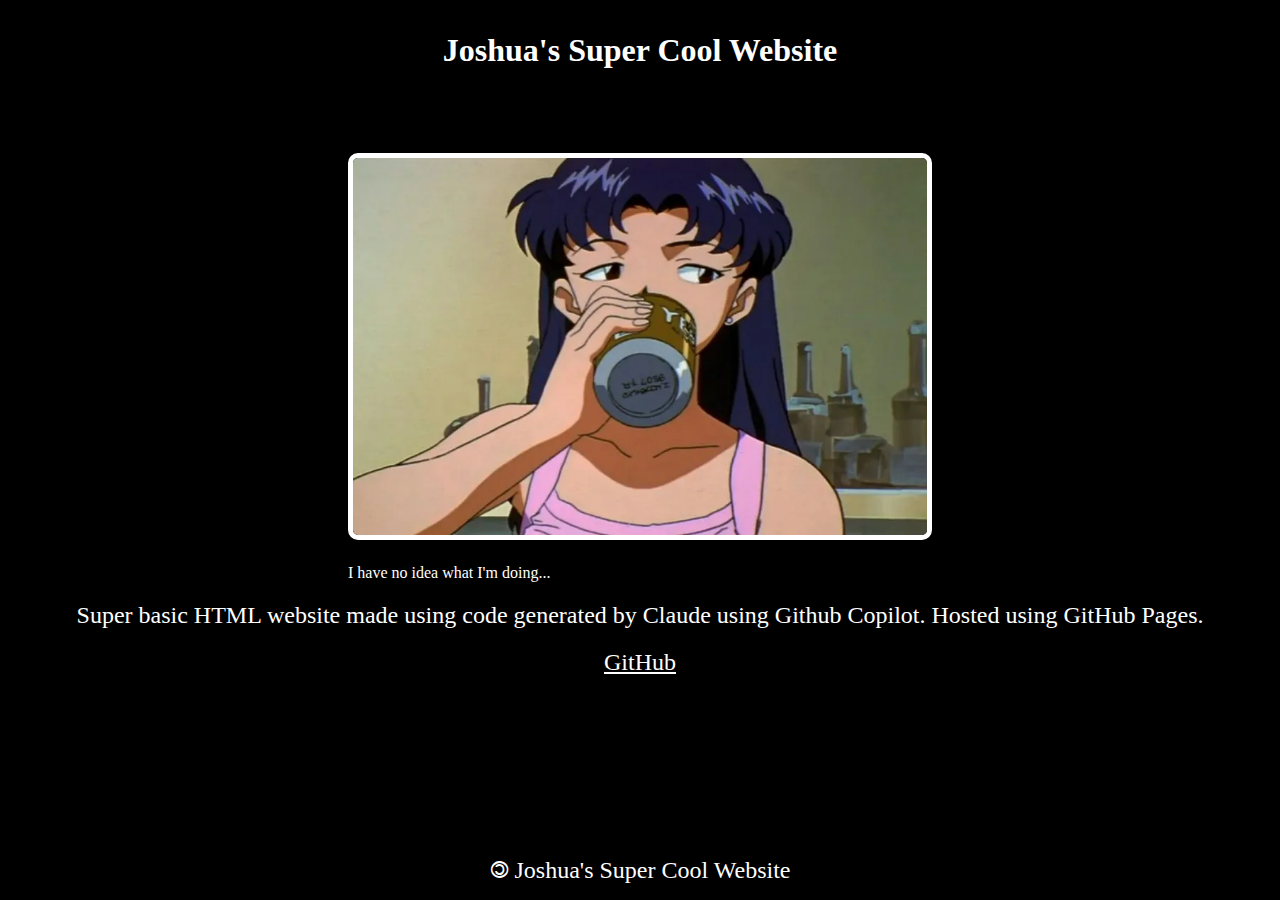
==== index.html @ 994346ef "Update index.html" ====
<!DOCTYPE html>
<html lang="en">
<head>
    <meta charset="UTF-8">
    <meta name="viewport" content="width=device-width, initial-scale=1.0">
    <title>Joshua's Super Cool Website</title>
    <style>
        * {
            margin: 0;
            padding: 0;
            box-sizing: border-box;
            font-family: 'Times New Roman', Times, serif;
        }
        
        body {
            background-color: #000000;
            color: white;
            text-align: center;
            
        }
        /* this is some black magic */    
        header {
            background-color: #000000;
            color: white;
            text-align: center;
            padding: 2rem;
        }

        .container {
            max-width: 1200px;
            margin: 2rem auto;
            padding: 0 1rem;
        }

        .content-section {
            margin-bottom: 2rem;
        }

        footer {
            background-color: #000000;
            color: white;
            text-align: center;
            padding: 1rem;
            position: fixed;
            bottom: 0;
            left: 0;
            width: 100%;
            font-size: 16px;
        }
        p {
        text-align: center;  
        font-size: 24px;
        margin-top: 20px;
    }
    figcaption {
        text-align: left;
        margin-left: 25%;
        font-size: 16px;
    }
    </style>
</head>
<body>
    <header>
        <h1>Joshua's Super Cool Website</h1>
    </header>
    
    <div class="container">
        <figure>
            <img src="images/misato3.webp" alt="Misato" style="max-width: 50%; height: auto; margin: 20px 0; border: 5px solid white; border-radius: 10px;">
            <figcaption>I have no idea what I'm doing...</figcaption>
        </figure>
        
        <section class="content-section">
            <p>Super basic HTML website made using code generated by Claude using Github Copilot. Hosted using GitHub Pages.</p>
            <p><a href="https://github.com/UndercoverSenpai" style="color: white; text-decoration: underline;">GitHub</a></p>
        </section>
    </div>

    <footer>
        <p>&#127279; Joshua's Super Cool Website </p>
    </footer>
</body>
</html></section>
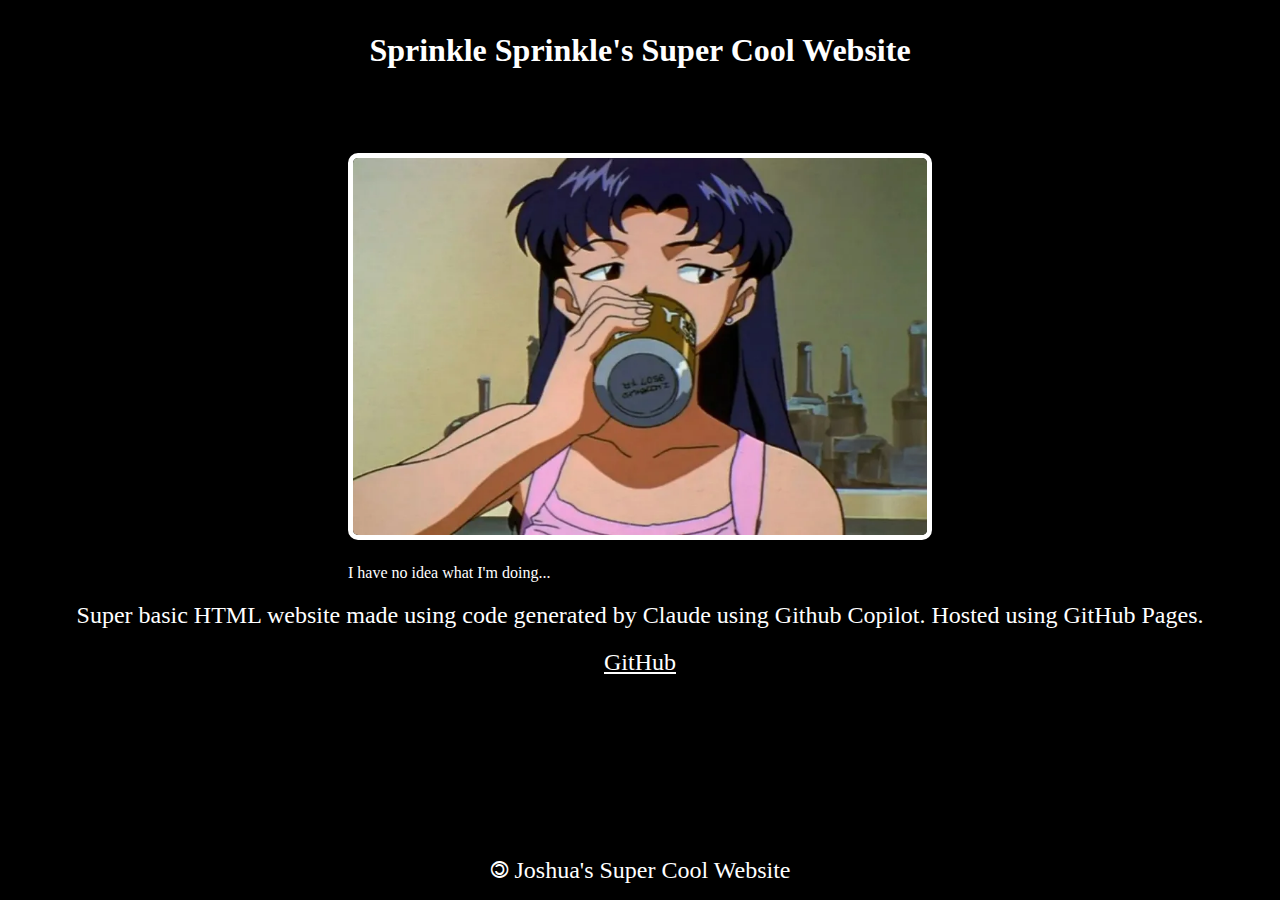
==== commit bbf818b1: "Update index.html" ====
--- a/index.html
+++ b/index.html
@@ -61,7 +61,7 @@
 </head>
 <body>
     <header>
-        <h1>Joshua's Super Cool Website</h1>
+        <h1>Sprinkle Sprinkle's Super Cool Website</h1>
     </header>
     
     <div class="container">
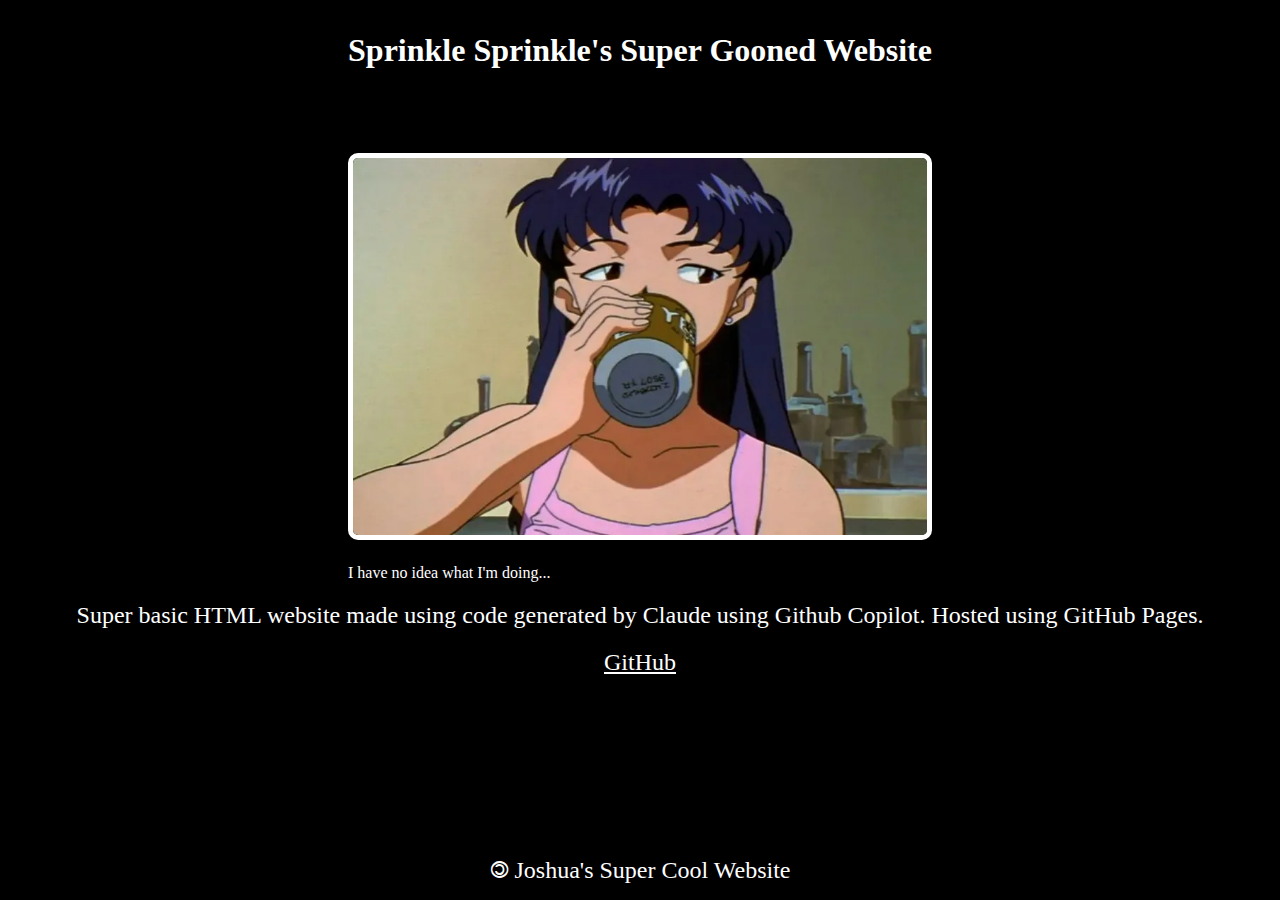
==== commit 0453ebce: "Update index.html" ====
--- a/index.html
+++ b/index.html
@@ -61,7 +61,7 @@
 </head>
 <body>
     <header>
-        <h1>Sprinkle Sprinkle's Super Cool Website</h1>
+        <h1>Sprinkle Sprinkle's Super Gooned Website</h1>
     </header>
     
     <div class="container">
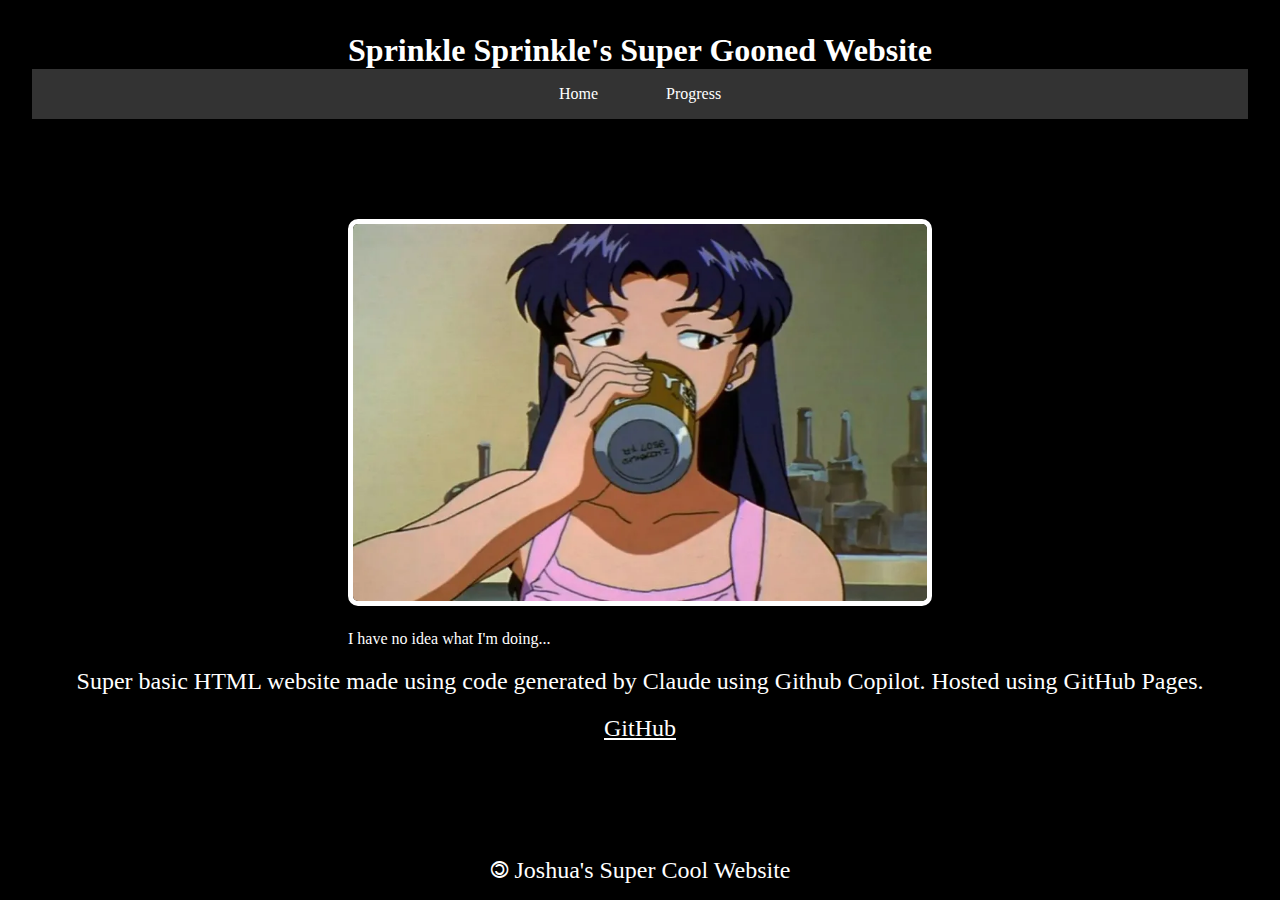
==== commit 4aa0914e: "hmm" ====
--- a/index.html
+++ b/index.html
@@ -57,11 +57,30 @@
         margin-left: 25%;
         font-size: 16px;
     }
+    .nav-bar {
+        background-color: #333;
+        padding: 1rem;
+        margin-bottom: 1rem;
+    }
+    .nav-bar a {
+        color: white;
+        text-decoration: none;
+        margin: 0 1rem;
+        padding: 0.5rem 1rem;
+        border-radius: 5px;
+    }
+    .nav-bar a:hover {
+        background-color: #555;
+    }
     </style>
 </head>
 <body>
     <header>
         <h1>Sprinkle Sprinkle's Super Gooned Website</h1>
+        <nav class="nav-bar">
+            <a href="index.html">Home</a>
+            <a href="progress.html">Progress</a>
+        </nav>
     </header>
     
     <div class="container">
@@ -80,4 +99,4 @@
         <p>&#127279; Joshua's Super Cool Website </p>
     </footer>
 </body>
-</html></section>+</html>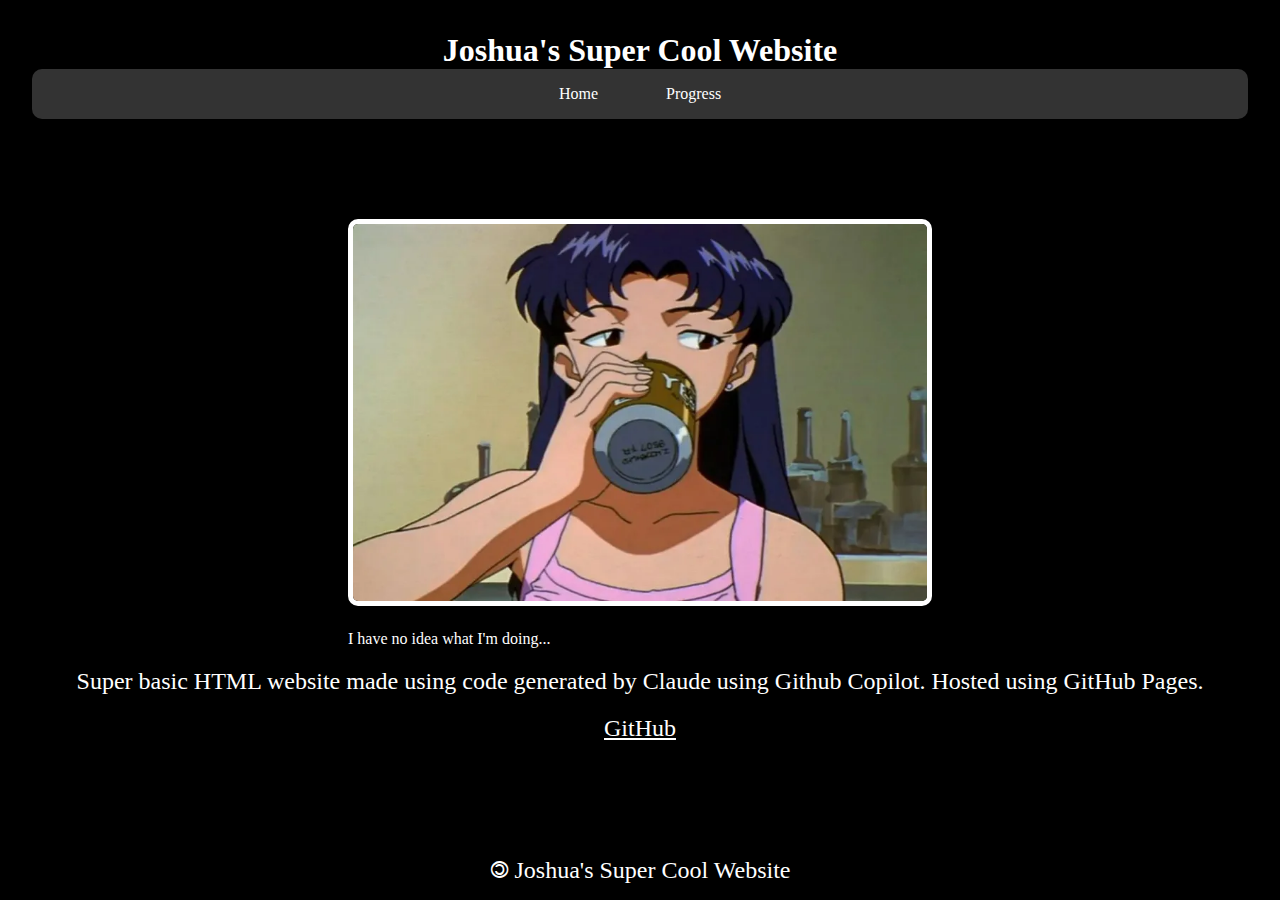
==== commit 51663a4a: "Update index.html" ====
--- a/index.html
+++ b/index.html
@@ -61,13 +61,14 @@
         background-color: #333;
         padding: 1rem;
         margin-bottom: 1rem;
+        border-radius: 10px;
     }
     .nav-bar a {
         color: white;
         text-decoration: none;
         margin: 0 1rem;
         padding: 0.5rem 1rem;
-        border-radius: 5px;
+        
     }
     .nav-bar a:hover {
         background-color: #555;
@@ -76,7 +77,7 @@
 </head>
 <body>
     <header>
-        <h1>Sprinkle Sprinkle's Super Gooned Website</h1>
+        <h1>Joshua's Super Cool Website</h1>
         <nav class="nav-bar">
             <a href="index.html">Home</a>
             <a href="progress.html">Progress</a>
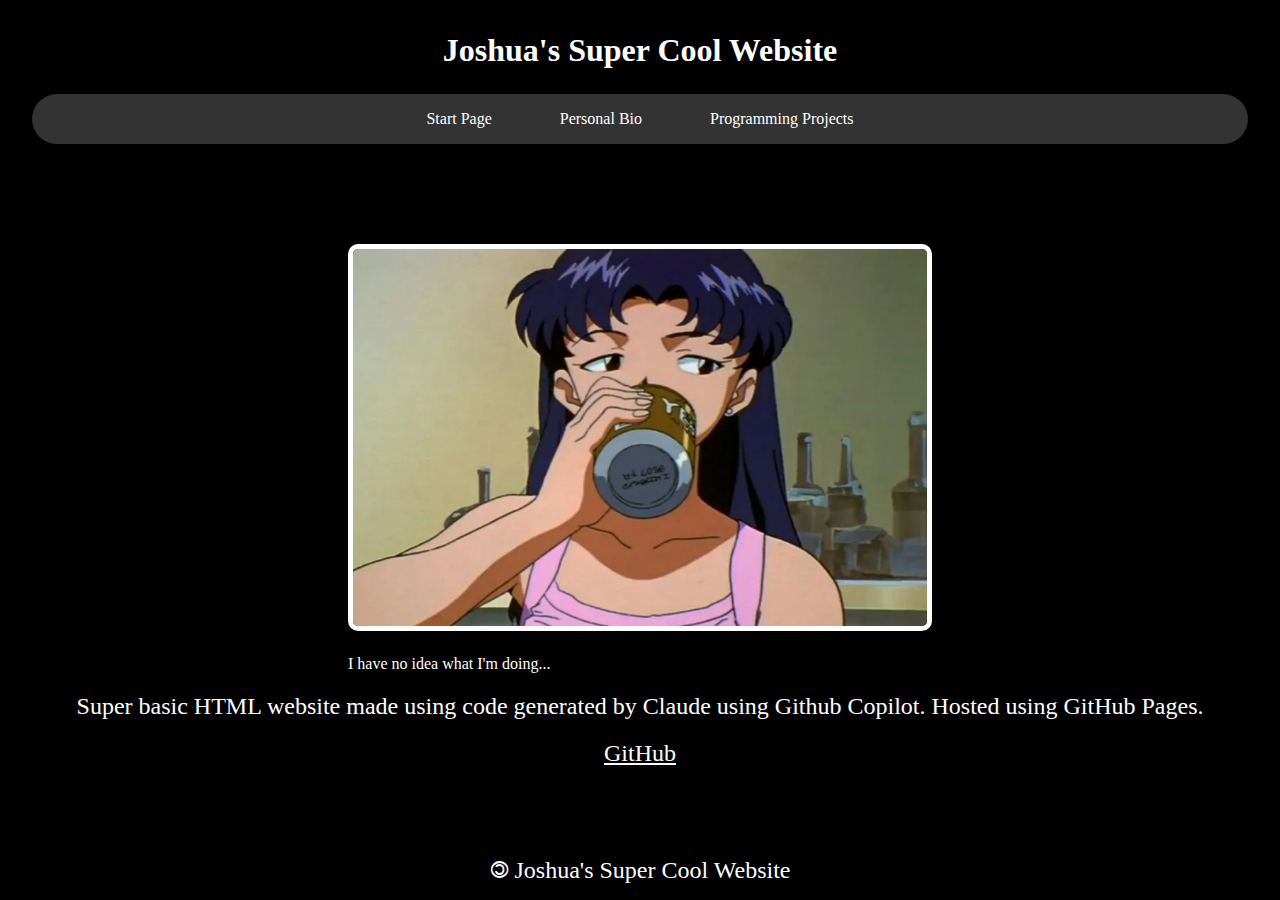
==== commit 103bbb95: "commit" ====
--- a/index.html
+++ b/index.html
@@ -58,10 +58,11 @@
         font-size: 16px;
     }
     .nav-bar {
-        background-color: #333;
-        padding: 1rem;
-        margin-bottom: 1rem;
-        border-radius: 10px;
+    background-color: #333;
+    padding: 1rem;
+    margin-bottom: 1rem;
+    margin-top: 25px;
+    border-radius: 25px;
     }
     .nav-bar a {
         color: white;
@@ -79,8 +80,9 @@
     <header>
         <h1>Joshua's Super Cool Website</h1>
         <nav class="nav-bar">
-            <a href="index.html">Home</a>
-            <a href="progress.html">Progress</a>
+            <a href="index.html">Start Page</a>
+            <a href="personalbio.html">Personal Bio</a>
+            <a href="projects.html">Programming Projects</a>
         </nav>
     </header>
     
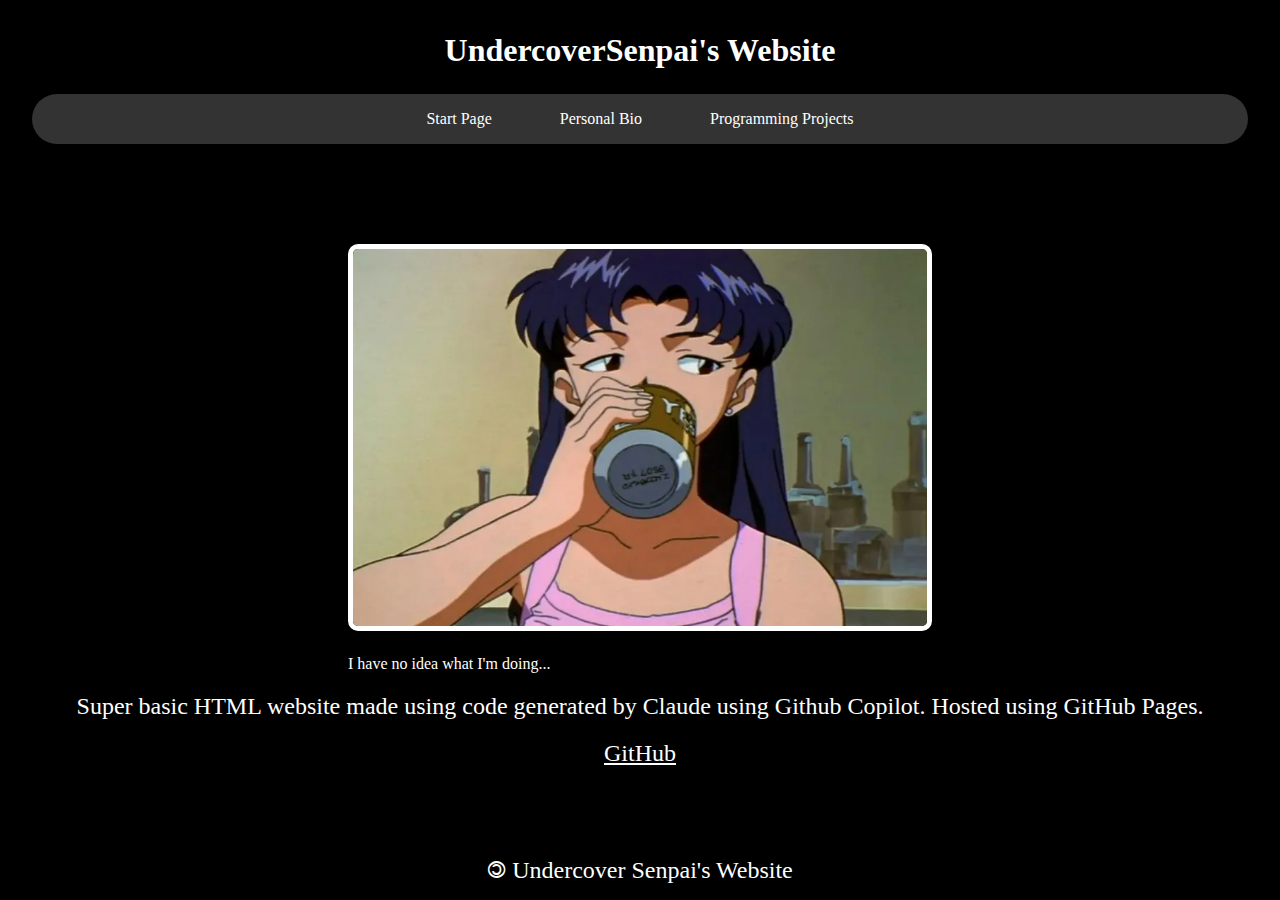
==== commit a0570053: "Formatting Edits" ====
--- a/index.html
+++ b/index.html
@@ -3,7 +3,7 @@
 <head>
     <meta charset="UTF-8">
     <meta name="viewport" content="width=device-width, initial-scale=1.0">
-    <title>Joshua's Super Cool Website</title>
+    <title>UndercoverSenpai's Website</title>
     <style>
         * {
             margin: 0;
@@ -16,7 +16,7 @@
             background-color: #000000;
             color: white;
             text-align: center;
-            
+            padding-bottom: 24px;
         }
         /* this is some black magic */    
         header {
@@ -78,7 +78,7 @@
 </head>
 <body>
     <header>
-        <h1>Joshua's Super Cool Website</h1>
+        <h1>UndercoverSenpai's Website</h1>
         <nav class="nav-bar">
             <a href="index.html">Start Page</a>
             <a href="personalbio.html">Personal Bio</a>
@@ -99,7 +99,7 @@
     </div>
 
     <footer>
-        <p>&#127279; Joshua's Super Cool Website </p>
+        <p>&#127279; Undercover Senpai's Website </p>
     </footer>
 </body>
 </html>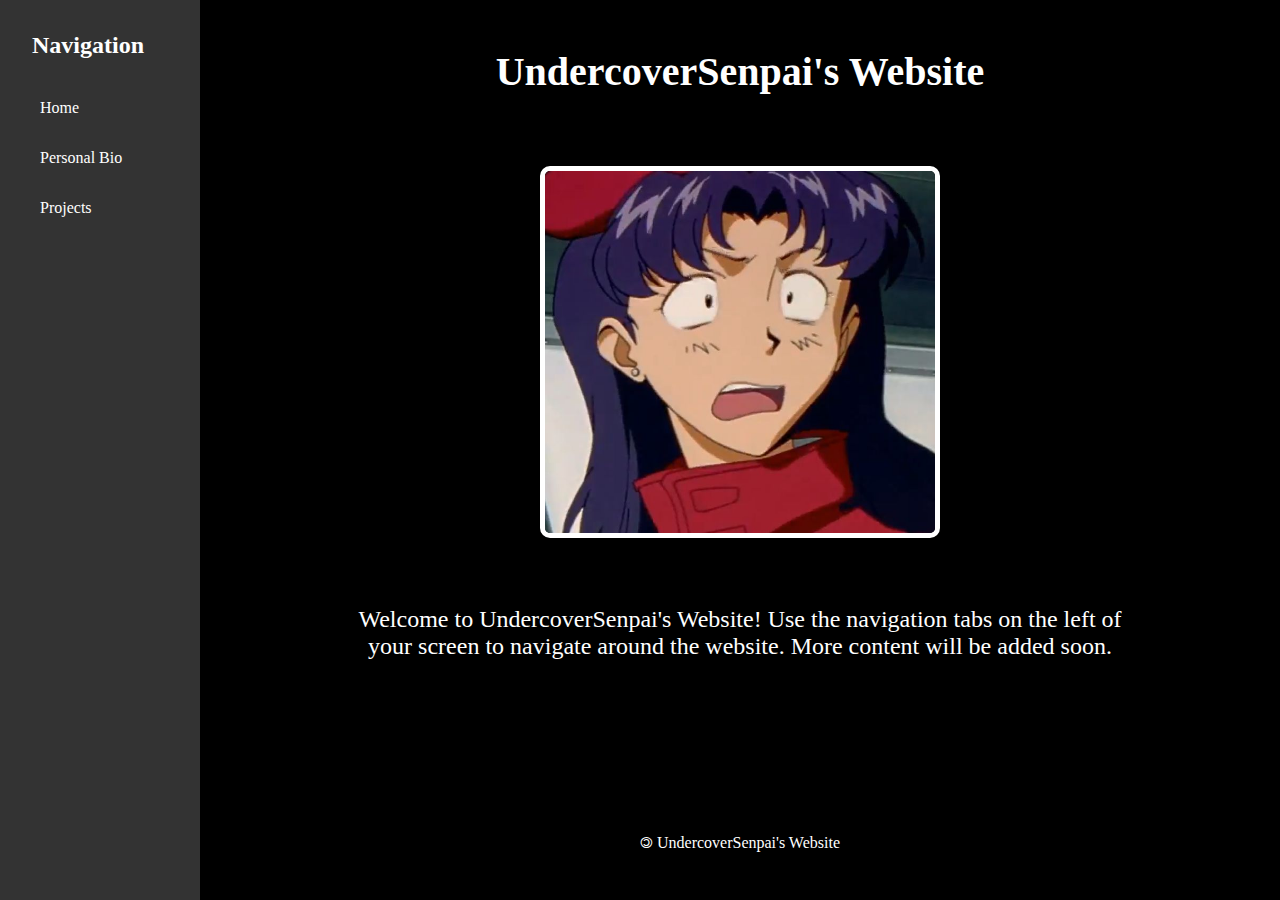
==== commit c13b8ba8: "Formatting Changes" ====
--- a/index.html
+++ b/index.html
@@ -15,91 +15,133 @@
         body {
             background-color: #000000;
             color: white;
-            text-align: center;
-            padding-bottom: 24px;
+            display: flex;
         }
-        /* this is some black magic */    
-        header {
-            background-color: #000000;
-            color: white;
-            text-align: center;
+
+        .side-nav {
+            background-color: #333;
+            width: 200px;
+            height: 100vh;
+            position: fixed;
+            left: 0;
             padding: 2rem;
         }
 
-        .container {
-            max-width: 1200px;
-            margin: 2rem auto;
-            padding: 0 1rem;
+        .nav-links {
+            display: flex;
+            flex-direction: column;
+            gap: 1rem;
+            margin-top: 2rem;
         }
 
-        .content-section {
-            margin-bottom: 2rem;
+        .nav-links a {
+            color: white;
+            text-decoration: none;
+            padding: 0.5rem;
+            border-radius: 5px;
         }
 
-        footer {
-            background-color: #000000;
-            color: white;
-            text-align: center;
-            padding: 1rem;
-            position: fixed;
-            bottom: 0;
-            left: 0;
-            width: 100%;
-            font-size: 16px;
+        .nav-links a:hover {
+            background-color: #555;
         }
-        p {
-        text-align: center;  
+
+        .main-content {
+        margin-left: 200px;
+        flex: 1;
+        padding: 2rem;
+        display: flex;
+        flex-direction: column;
+        min-height: 100vh;
+    }
+
+    footer {
+        margin-top: auto;
+        text-align: center;
+        padding: 1rem;
+        width: 100%;
+    }
+
+    footer p {
+        font-size: 16px;
+        color: white;
+    }
+
+        header {
+        text-align: center;
+        padding: 1rem 0;
+        margin-bottom: 2rem;
+        width: 100%;
+    }
+
+    header h1 {
+        font-size: 2.5rem;
+        margin: 0 auto;
+    }
+
+    .container {
+        max-width: 1200px;
+        margin: 0 auto;
+        padding: 0 1rem;
+        display: flex;
+        justify-content: center;
+        align-items: center;
+    }
+
+    .content-section {
+        display: flex;
+        flex-direction: column;
+        align-items: center;
+        justify-content: center;
+        min-height: 60vh;
+        width: 100%;
+        text-align: center;
+    }
+
+    .content-section p {
         font-size: 24px;
-        margin-top: 20px;
+        text-align: center;
+        max-width: 800px;
+        margin: 0 auto;
     }
-    figcaption {
-        text-align: left;
-        margin-left: 25%;
-        font-size: 16px;
+    
+    .welcome-figure {
+        margin-bottom: 2rem;
     }
-    .nav-bar {
-    background-color: #333;
-    padding: 1rem;
-    margin-bottom: 1rem;
-    margin-top: 25px;
-    border-radius: 25px;
-    }
-    .nav-bar a {
-        color: white;
-        text-decoration: none;
-        margin: 0 1rem;
-        padding: 0.5rem 1rem;
-        
-    }
-    .nav-bar a:hover {
-        background-color: #555;
+
+    .welcome-figure img {
+        max-width: 400px;
+        height: auto;
+        border: 5px solid white;
+        border-radius: 10px;
     }
     </style>
 </head>
 <body>
-    <header>
-        <h1>UndercoverSenpai's Website</h1>
-        <nav class="nav-bar">
-            <a href="index.html">Start Page</a>
+    <nav class="side-nav">
+        <h2>Navigation</h2>
+        <div class="nav-links">
+            <a href="index.html">Home</a>
             <a href="personalbio.html">Personal Bio</a>
-            <a href="projects.html">Programming Projects</a>
-        </nav>
-    </header>
-    
-    <div class="container">
-        <figure>
-            <img src="images/misato3.webp" alt="Misato" style="max-width: 50%; height: auto; margin: 20px 0; border: 5px solid white; border-radius: 10px;">
-            <figcaption>I have no idea what I'm doing...</figcaption>
-        </figure>
+            <a href="projects.html">Projects</a>
+        </div>
+    </nav>
+
+    <div class="main-content">
+        <header>
+            <h1>UndercoverSenpai's Website</h1>
+        </header>
         
-        <section class="content-section">
-            <p>Super basic HTML website made using code generated by Claude using Github Copilot. Hosted using GitHub Pages.</p>
-            <p><a href="https://github.com/UndercoverSenpai" style="color: white; text-decoration: underline;">GitHub</a></p>
-        </section>
+        <div class="container">
+            <section class="content-section">
+                <figure class="welcome-figure">
+                    <img src="images/misato4.jpg" alt="Welcome Image" style="max-width: 400px; height: auto; margin-bottom: 2rem; border: 5px solid white; border-radius: 10px;">
+                </figure>
+                <p>Welcome to UndercoverSenpai's Website! Use the navigation tabs on the left of your screen to navigate around the website. More content will be added soon.</p>
+            </section>
+        </div>
+        <footer>
+            <p>&#127279; UndercoverSenpai's Website</p>
+        </footer>
     </div>
-
-    <footer>
-        <p>&#127279; Undercover Senpai's Website </p>
-    </footer>
 </body>
 </html>